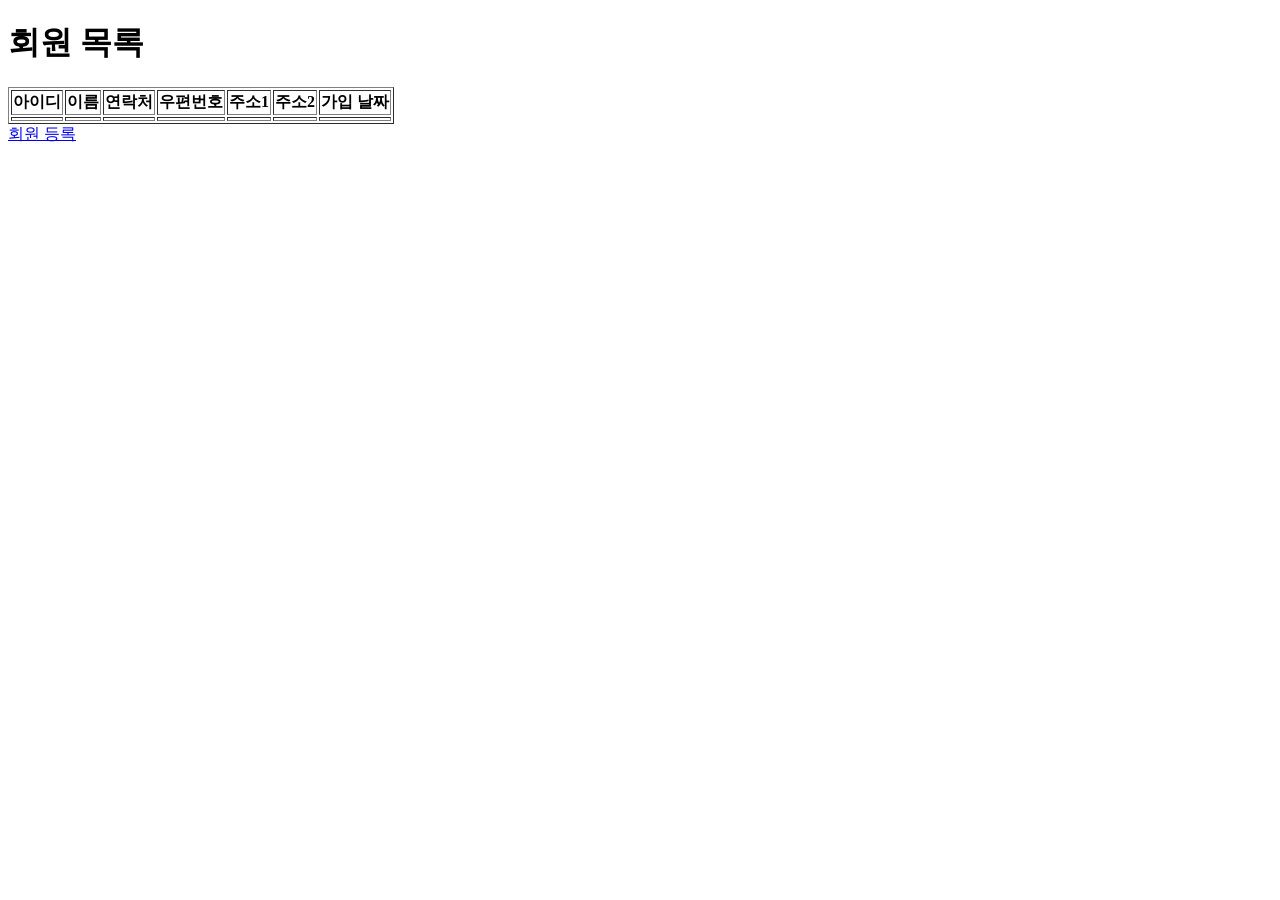
==== keco_member-1/src/main/resources/templates/Members/list.html @ e45e46aa "feat: 회원가입 기능 생성" ====
<!DOCTYPE html>
<html>
<head>
    <title>회원 목록</title>
</head>
<body>
    <h1>회원 목록</h1>
    <table border="1">
        <thead>
            <tr>
                <th>아이디</th>
                <th>이름</th>
                <th>연락처</th>
                <th>우편번호</th>
                <th>주소1</th>
                <th>주소2</th>
                <th>가입 날짜</th>
            </tr>
        </thead>
        <tbody>
            <!-- members 반복 출력 -->
            <tr th:each="member : ${members}">
                <td th:text="${member.mem_id}"></td>
                <td th:text="${member.mem_name}"></td>
                <td th:text="${member.mem_phone}"></td>
                <td th:text="${member.mem_zipcode}"></td>
                <td th:text="${member.mem_addr1}"></td>
                <td th:text="${member.mem_addr2}"></td>
                <td th:text="${member.regdate}"></td>
            </tr>
        </tbody>
    </table>
    <a href="/members/new">회원 등록</a>
</body>
</html>
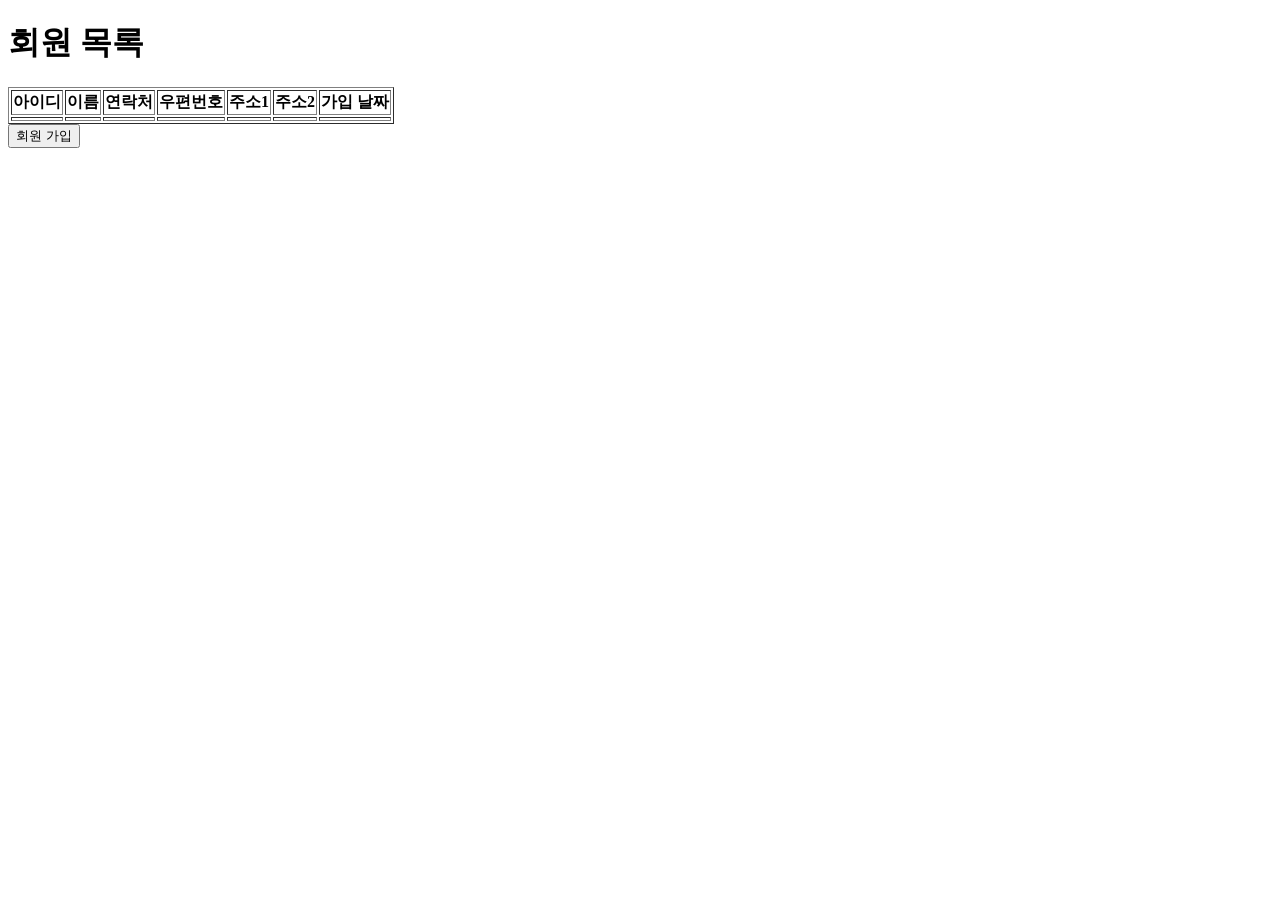
==== commit ee031d12: "html,css 수정" ====
--- a/keco_member-1/src/main/resources/templates/Members/list.html
+++ b/keco_member-1/src/main/resources/templates/Members/list.html
@@ -1,35 +1,40 @@
 <!DOCTYPE html>
 <html>
+
 <head>
-    <title>회원 목록</title>
+	<title>회원 목록</title>
+	<script src="https://code.jquery.com/jquery-3.6.0.min.js"></script>
+	<link rel="stylesheet" href="/css/Style.css">
 </head>
+
 <body>
-    <h1>회원 목록</h1>
-    <table border="1">
-        <thead>
-            <tr>
-                <th>아이디</th>
-                <th>이름</th>
-                <th>연락처</th>
-                <th>우편번호</th>
-                <th>주소1</th>
-                <th>주소2</th>
-                <th>가입 날짜</th>
-            </tr>
-        </thead>
-        <tbody>
-            <!-- members 반복 출력 -->
-            <tr th:each="member : ${members}">
-                <td th:text="${member.mem_id}"></td>
-                <td th:text="${member.mem_name}"></td>
-                <td th:text="${member.mem_phone}"></td>
-                <td th:text="${member.mem_zipcode}"></td>
-                <td th:text="${member.mem_addr1}"></td>
-                <td th:text="${member.mem_addr2}"></td>
-                <td th:text="${member.regdate}"></td>
-            </tr>
-        </tbody>
-    </table>
-    <a href="/members/new">회원 등록</a>
+	<h1>회원 목록</h1>
+	<table border="1">
+		<thead>
+			<tr>
+				<th>아이디</th>
+				<th>이름</th>
+				<th>연락처</th>
+				<th>우편번호</th>
+				<th>주소1</th>
+				<th>주소2</th>
+				<th>가입 날짜</th>
+			</tr>
+		</thead>
+		<tbody>
+			<!-- members 반복 출력 -->
+			<tr th:each="member : ${members}">
+				<td th:text="${member.mem_id}"></td>
+				<td th:text="${member.mem_name}"></td>
+				<td th:text="${member.mem_phone}"></td>
+				<td th:text="${member.mem_zipcode}"></td>
+				<td th:text="${member.mem_addr1}"></td>
+				<td th:text="${member.mem_addr2}"></td>
+				<td th:text="${member.regdate}"></td>
+			</tr>
+		</tbody>
+	</table>
+	<button onclick="location.href='/members/new'">회원 가입</button>
 </body>
-</html>
+
+</html>
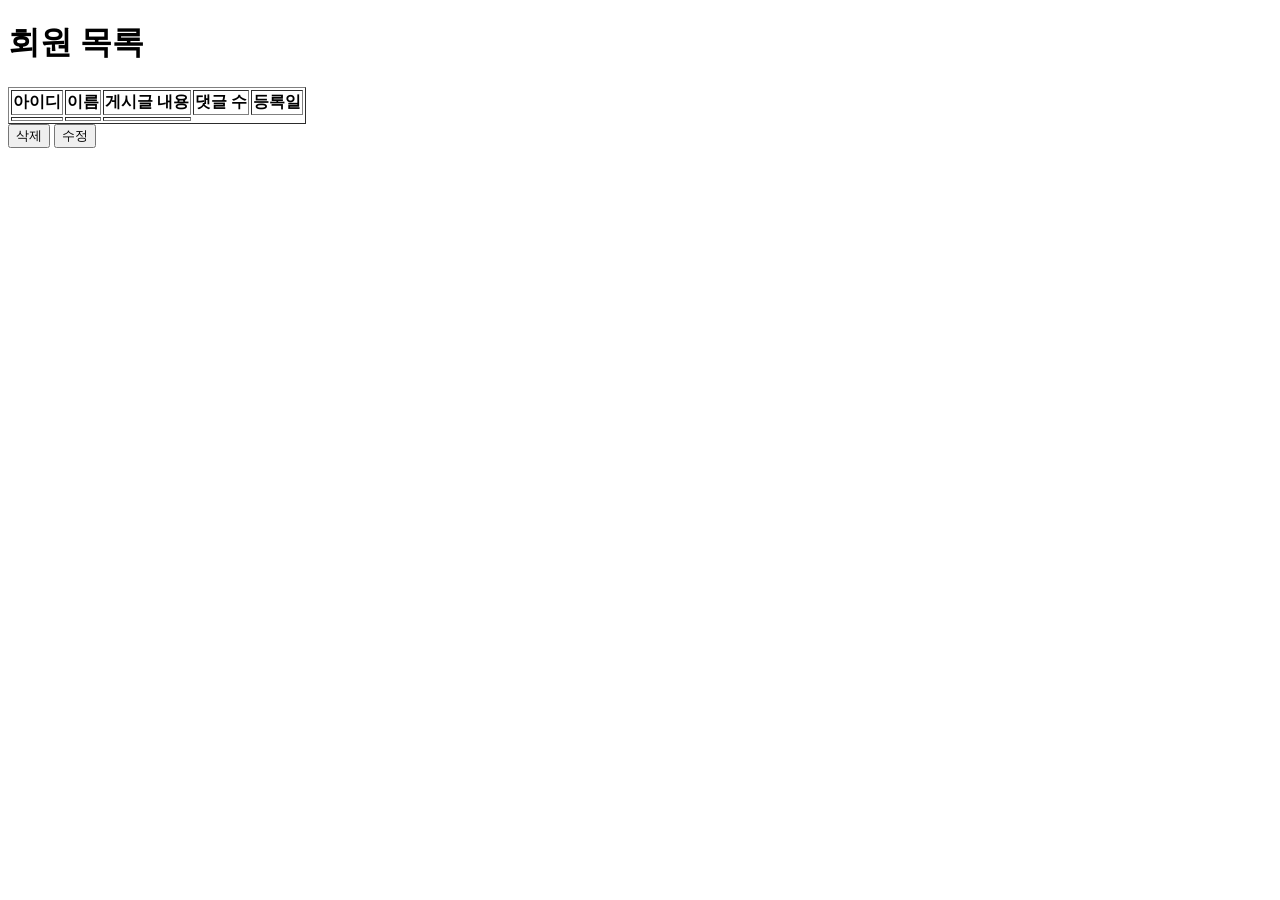
==== commit cc18e0db: "chore: Project CSS 수정" ====
--- a/keco_member-1/src/main/resources/templates/Members/list.html
+++ b/keco_member-1/src/main/resources/templates/Members/list.html
@@ -14,27 +14,22 @@
 			<tr>
 				<th>아이디</th>
 				<th>이름</th>
-				<th>연락처</th>
-				<th>우편번호</th>
-				<th>주소1</th>
-				<th>주소2</th>
-				<th>가입 날짜</th>
+				<th>게시글 내용</th>
+				<th>댓글 수</th>
+				<th>등록일</th>
 			</tr>
 		</thead>
 		<tbody>
 			<!-- members 반복 출력 -->
-			<tr th:each="member : ${members}">
+			<tr  style="text-align: center; " th:each="member : ${members}">
 				<td th:text="${member.mem_id}"></td>
 				<td th:text="${member.mem_name}"></td>
-				<td th:text="${member.mem_phone}"></td>
-				<td th:text="${member.mem_zipcode}"></td>
-				<td th:text="${member.mem_addr1}"></td>
-				<td th:text="${member.mem_addr2}"></td>
 				<td th:text="${member.regdate}"></td>
 			</tr>
 		</tbody>
 	</table>
-	<button onclick="location.href='/members/new'">회원 가입</button>
+	<button onclick="location.href='/board/del'">삭제</button>
+	<button onclick="location.href='/board/upd'">수정</button>
 </body>
 
 </html>
